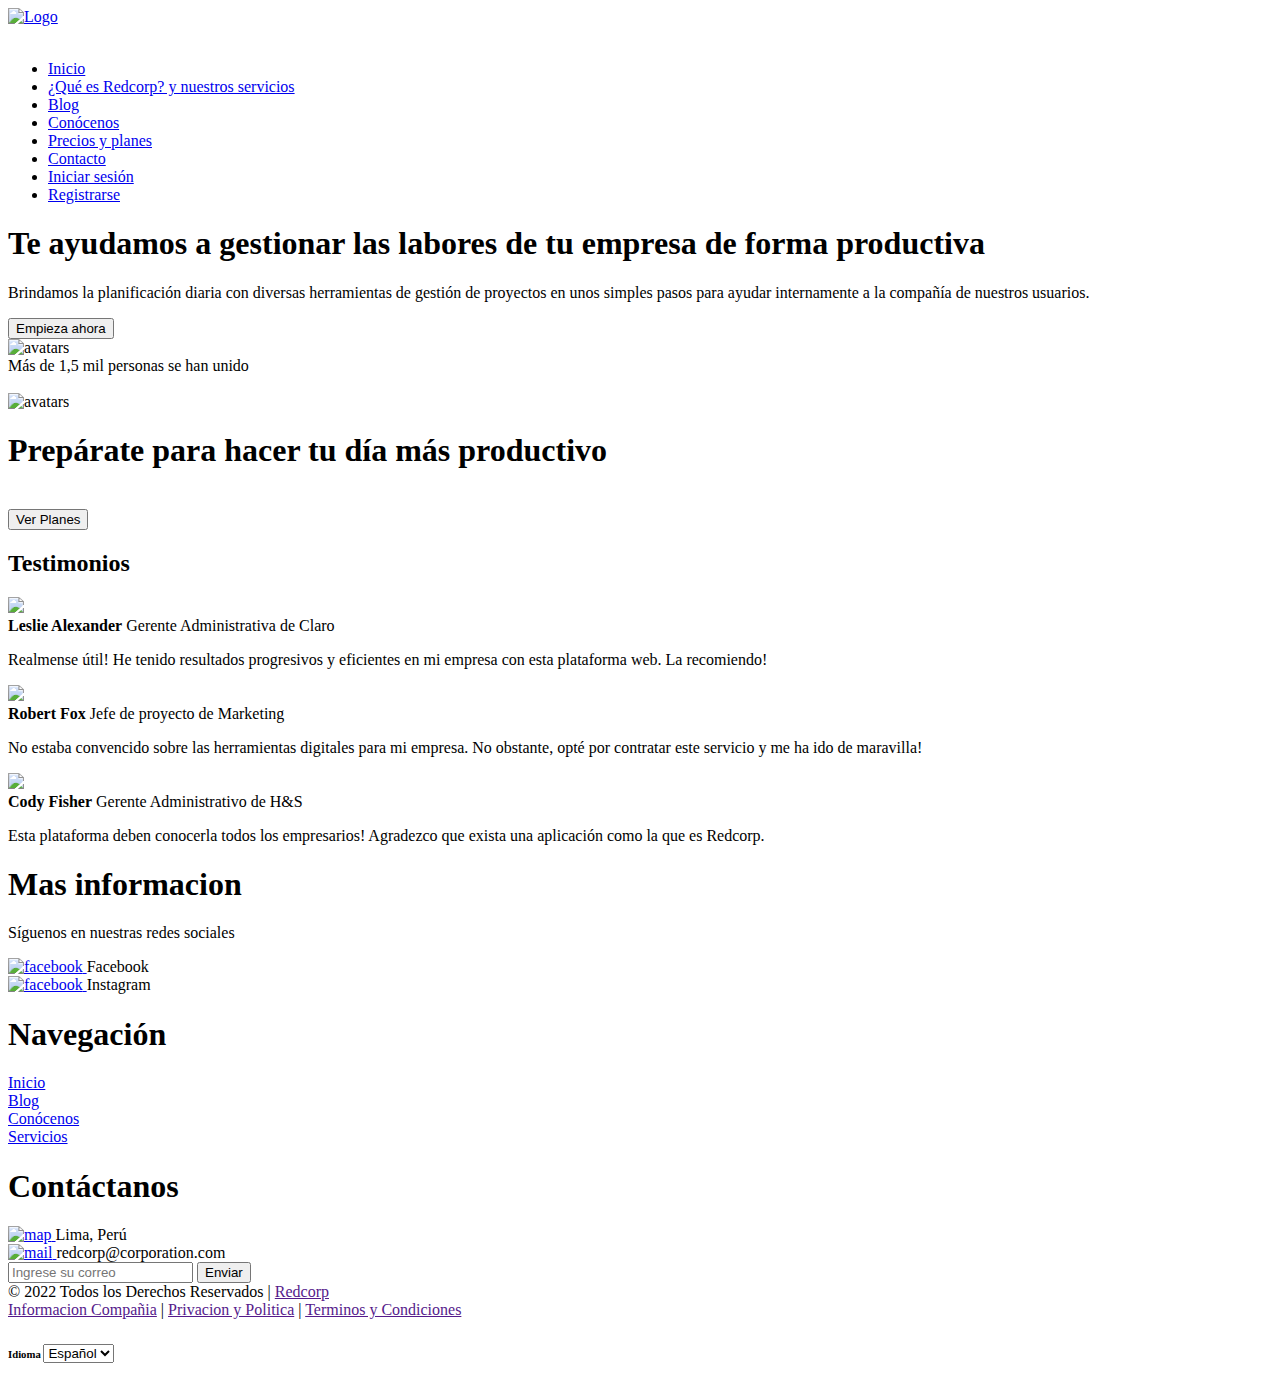
==== index.html @ f1b03005 "Update index.html" ====
<!DOCTYPE html>
<html lang="en">
<head>
    <meta charset="UTF-8">
    <meta http-equiv="X-UA-Compatible" content="IE=edge">
    <meta name="viewport" content="width=device-width, initial-scale=1.0">
    <link rel="icon" type="image/jpg" href="png/LogoRedcorp2.png">
    <title>Redcorp</title>

    <script src="https://kit.fontawesome.com/41bcea2ae3.js" crossorigin="anonymous"></script>

    <link rel="stylesheet" href="css/index.css">
</head>
<body>
    
    <header>
        <div class="container__menu">
            <div class="logo">
                <a href="index.html"><img src="png/LogoRedcorp.png" width="160" height="80" alt="Logo"/> </a>
            </div>
            <div class="menu">
                <i class="fas fa-bars" id="btn_menu"></i>
                <div id="back_menu"></div>
                <nav id="nav">
                    <img src="png/LogoRedcorp2.png" alt="">
                    <ul>
                        <li><a href="index.html">Inicio</a></li>
                        <li><a href="servicios.html">¿Qué es Redcorp? y nuestros servicios</a></li>
                        <li><a href="blog.html">Blog</a></li>
                        <li><a href="conocenos.html">Conócenos</a></li>
                        <li><a href="planes.html">Precios y planes</a></li>
                        <li><a href="contacto.html">Contacto</a></li>
                        <li><a href="iniciarsesion.html">Iniciar sesión</a></li>
                        <li><a href="registro.html">Registrarse</a></li>
                    </ul>
                </nav>
            </div>
        </div>

    </header>

    <main>
        <div class="container__cover">
            <div class="cover">
                <div class="text">
                    <h1>Te ayudamos a gestionar las labores de tu empresa de forma productiva</h1>

                    <p> Brindamos la planificación diaria con diversas herramientas de gestión de proyectos en unos simples pasos
                        para ayudar internamente a la compañía de nuestros usuarios. 
                    </p>
                    <a href="planes.html">
                        <input type="button" value="Empieza ahora">
                    </a>
                    
                    <div class="avatars">
                        <img src="png/avatars.png" width="200" height="96" alt="avatars"/>
                    </div>
                    <div class="textopequeño">
                        Más de 1,5 mil personas se han unido
                    </div>
                </div>
                <div class="svg">
                    <img src="png/imagentask.png" alt="">
                </div>

        
            </div>
            <div class="apps">
                <img src="png/apps.png" alt="avatars"/>
            </div>
        </div>
    </main>
    <section>
        <div class="container__banner">
            <div class="banner">
                <div class="text">
                    <h1>Prepárate para hacer tu día más productivo</h1>
                </div>
    
            </div>
            <div class="task">
                <img src="png/task2.png" alt="">
            </div>

            
            <div class="boton2">
                <a href="planes.html">
                    <input type="button" value="Ver Planes">
                </a>
            </div>
            
            
        </div>
    </section>

    <section class="testimonios">
        <div class="testimonios__header">
            <h2>Testimonios</h2>
        </div>

        <!--Testimonios-->
        <div class="testimonios__contenedor">

            <div class="testimonios__caja">
                <div class="caja-top">
                    <div class="perfil">
                        <div class="perfil-img">
                            <img src="png/testimonio1.png" />
                        </div>

                        <div class="name-user">
                            <strong>Leslie Alexander</strong>
                            <span>Gerente Administrativa de Claro</span>
                        </div>
                    </div>

                </div>
                
                <div class="comentarios__clientes">
                    <p>Realmense útil! He tenido resultados progresivos y eficientes en mi empresa con esta plataforma web. La recomiendo! </p>
                </div>
            </div>

            <div class="testimonios__caja">
                <div class="caja-top">
                    <div class="perfil">
                        <div class="perfil-img">
                            <img src="png/testimonio2.png" />
                        </div>

                        <div class="name-user">
                            <strong>Robert Fox</strong>
                            <span>Jefe de proyecto de Marketing</span>
                        </div>
                    </div>

                </div>
                
                <div class="comentarios__clientes">
                    <p>No estaba convencido sobre las herramientas digitales para mi empresa. No obstante, opté por contratar este servicio y me ha ido de maravilla!</p>
                </div>
            </div>

            <div class="testimonios__caja">
                <div class="caja-top">
                    <div class="perfil">
                        <div class="perfil-img">
                            <img src="png/testimonio3.png" />
                        </div>

                        <div class="name-user">
                            <strong>Cody Fisher</strong>
                            <span>Gerente Administrativo de H&S</span>
                        </div>
                    </div>

                </div>
                
                <div class="comentarios__clientes">
                    <p>Esta plataforma deben conocerla todos los empresarios! Agradezco que exista una aplicación como la que es Redcorp.</p>
                </div>
            </div>
        </div>
        
    </section>

    <footer>
    
        <div class="container-footer-all">
            
            <div class="container-body">

                <div class="colum1">
                    <h1>Mas informacion</h1>
                    <p>Síguenos en nuestras redes sociales</p>
                    <div class="row">
                        <a href="https://www.facebook.com/" target="_blank">
                            <img src="png/iconFacebook.png" width="32" height="30" alt="facebook"/>
                        </a>
                        <label>Facebook</label>
                    </div>
                    <div class="row">
                        <a href="https://www.instagram.com/"target="_blank">
                            <img src="png/iconInstagram.png" width="43" height="60" alt="facebook"/>
                        </a>
                        <label>Instagram</label>
                    </div>
                </div>

                <div class="colum2">

                    <h1>Navegación</h1>

                    <div class="row">
                        <li><a class="Inicio" href="index.html">Inicio</a></li>
                    </div>
                    <div class="row">
                        <li><a class="Blog" href="blog.html">Blog</a></li>
                    </div>
                    <div class="row">
                        <li><a class="Conócenos" href="conocenos.html">Conócenos</a></li>
                    </div>
                    <div class="row">
                        <li><a class="Servicios" href="servicios.html">Servicios</a></li>
                    </div>
                </div>

                <div class="colum3">

                    <h1>Contáctanos</h1>

                    <div class="row2">
                        <a href="https://goo.gl/maps/7U3YVLgyQSRCME5B6" target="_blank">
                            <img src="png/iconMap.png" width="32" height="30" alt="map"/>
                            
                        </a>
                        <label>Lima, Perú</label>
                    </div>

                    <div class="row2">
                        <a href="https://outlook.live.com/"target="_blank">
                            <img src="png/iconMail.png" width="33" height="30" alt="mail"/>
                        </a>
                        <label>redcorp@corporation.com</label>
                    </div>
                    
                    <div>
                        <form action="">
                            <input type="text" placeholder="Ingrese su correo">
                            <button type="submit">Enviar</button>
                        </form>
                    </div>


                </div>

            </div>
        
        </div>
        
        <div class="container-footer">
            <div class="footer">
                <div class="copyright">
                    © 2022 Todos los Derechos Reservados | <a href="">Redcorp</a>
                 </div>

                <div class="information">
                    <a href="">Informacion Compañia</a> | <a href="">Privacion y Politica</a> | <a href="">Terminos y Condiciones</a>
                </div>
                
                  <div class="col-md-3 mb-2">
                <h6 class="text-uppercase font-weight-bold">
                  <label>Idioma</label>
                  <select name="idioma" id="idioma">
                      <option value="Español">Español</option>
                      <option value="Inglés">Inglés</option>
                  </select>
                </h6>
              </div>

            </div>
        </div>
    
    </footer>

    <script src="js/script.js"></script>
</body>
</html>
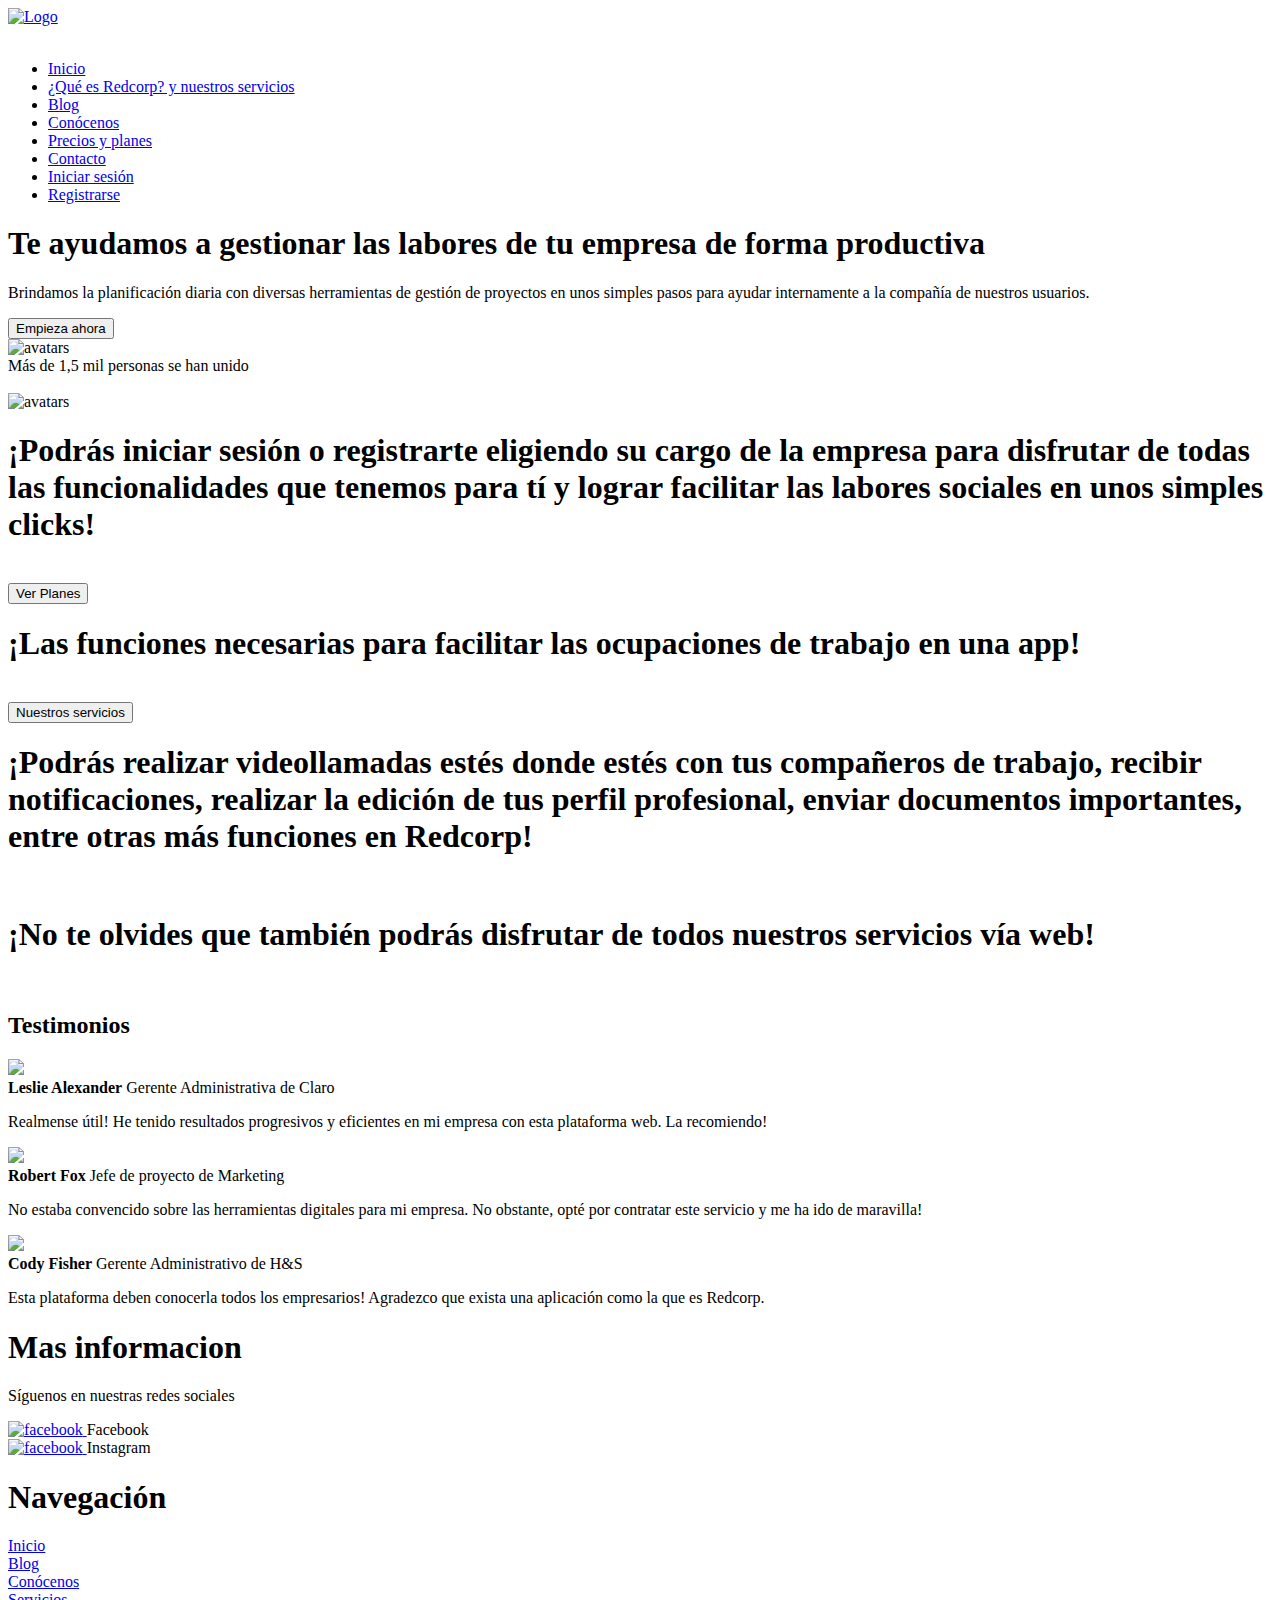
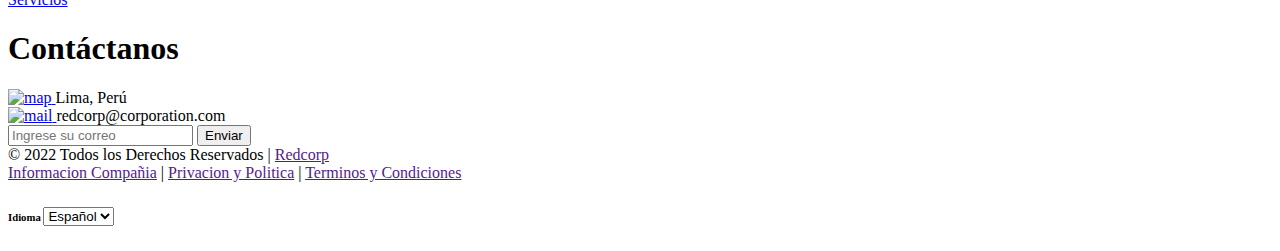
==== commit 844db7b4: "Update index.html" ====
--- a/index.html
+++ b/index.html
@@ -60,10 +60,8 @@
                     </div>
                 </div>
                 <div class="svg">
-                    <img src="png/imagentask.png" alt="">
-                </div>
-
-        
+                    <img src="png/imagentask2.png" alt="">
+                </div>
             </div>
             <div class="apps">
                 <img src="png/apps.png" alt="avatars"/>
@@ -74,12 +72,12 @@
         <div class="container__banner">
             <div class="banner">
                 <div class="text">
-                    <h1>Prepárate para hacer tu día más productivo</h1>
+                    <h1>¡Podrás iniciar sesión o registrarte eligiendo su cargo de la empresa para disfrutar de todas las funcionalidades que tenemos para tí y lograr facilitar las labores sociales en unos simples clicks!</h1>
                 </div>
     
             </div>
             <div class="task">
-                <img src="png/task2.png" alt="">
+                <img src="jpg/image1.JPG" alt="">
             </div>
 
             
@@ -89,6 +87,66 @@
                 </a>
             </div>
             
+            
+        </div>
+    </section>
+
+    <section>
+        <div class="container__banner2">
+            <div class="banner2">
+                <div class="text2">
+                    <h1>¡Las funciones necesarias para facilitar las ocupaciones de trabajo en una app!</h1>
+                </div>
+    
+            </div>
+            <div class="task2">
+                <img src="jpg/image2.JPG" alt="">
+            </div>
+
+            
+            <div class="boton3">
+                <a href="servicios.html">
+                    <input type="button" value="Nuestros servicios">
+                </a>
+            </div>
+            
+            
+        </div>
+    </section>
+
+    <section>
+        <div class="container__banner3">
+            <div class="banner3">
+                <div class="text3">
+                    <h1>¡Podrás realizar videollamadas estés donde estés con tus compañeros de trabajo, recibir notificaciones,
+                        realizar la edición de tus perfil profesional, enviar documentos importantes, entre otras más funciones en Redcorp!
+                    </h1>
+                </div>
+    
+            </div>
+            <div class="task3">
+                <img src="jpg/image12.JPG" alt="">
+            </div>
+
+
+            
+            
+        </div>
+    </section>
+
+    <section>
+        <div class="container__banner4">
+            <div class="banner4">
+                <div class="text4">
+                    <h1>¡No te olvides que también podrás disfrutar de todos nuestros servicios vía web!</h1>
+                </div>
+    
+            </div>
+            <div class="task4">
+                <img src="jpg/pc2.JPG" alt="">
+            </div>
+
+    
             
         </div>
     </section>
@@ -248,7 +306,7 @@
                     <a href="">Informacion Compañia</a> | <a href="">Privacion y Politica</a> | <a href="">Terminos y Condiciones</a>
                 </div>
                 
-                  <div class="col-md-3 mb-2">
+                <div class="col-md-3 mb-2">
                 <h6 class="text-uppercase font-weight-bold">
                   <label>Idioma</label>
                   <select name="idioma" id="idioma">
